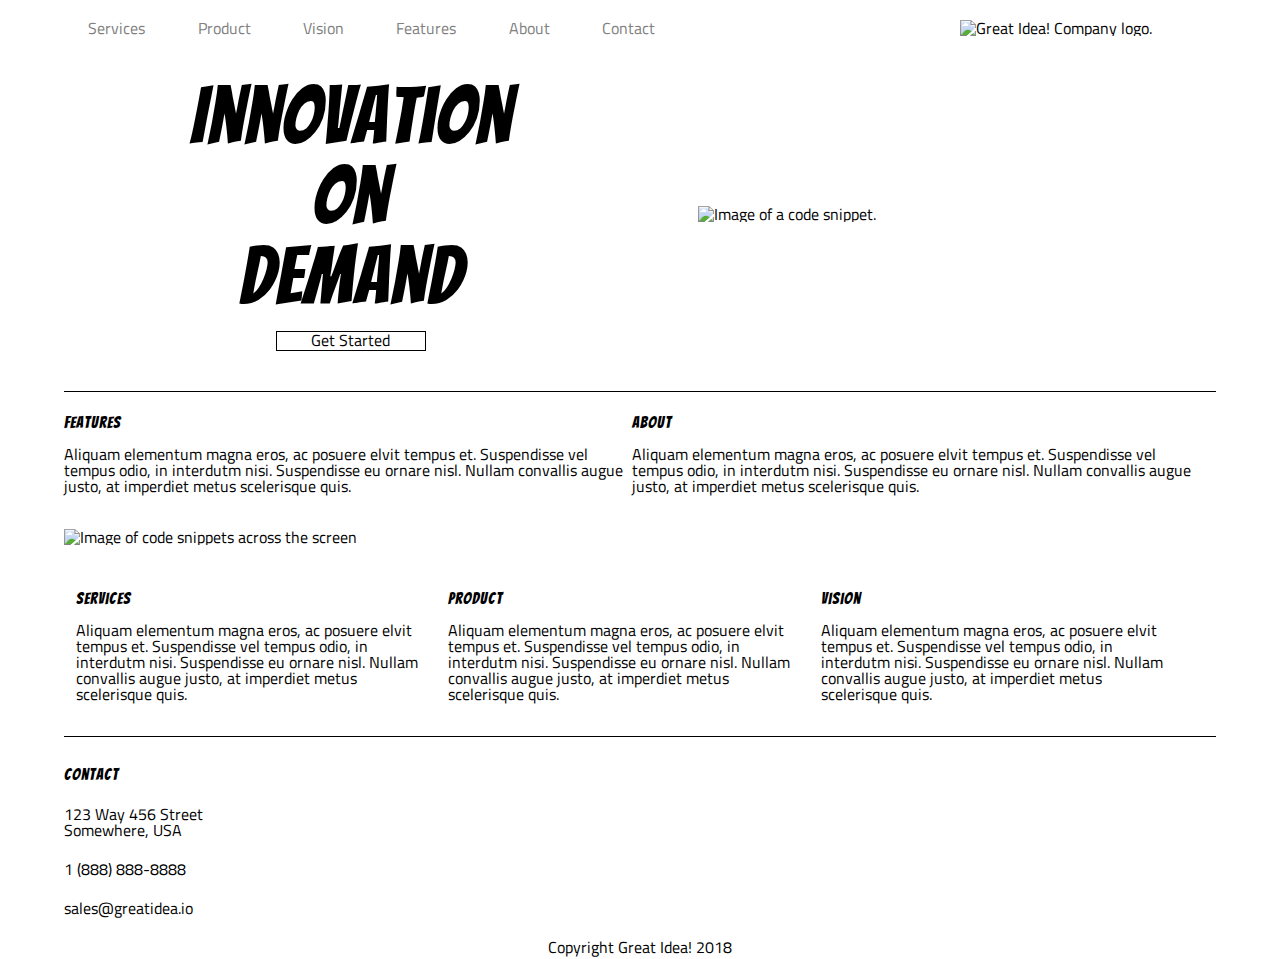
==== great-idea/index.html @ c2b77a43 "Adding my original code from yesterday without any flexbox adds" ====
<!doctype html>

<html lang="en">
<head>
  <meta charset="utf-8">

  <title>Great Idea!</title>

  <link href="https://fonts.googleapis.com/css?family=Bangers|Titillium+Web" rel="stylesheet">
  <link rel="stylesheet" href="css/index.css">

  <!--[if lt IE 9]>
    <script src="https://cdnjs.cloudflare.com/ajax/libs/html5shiv/3.7.3/html5shiv.js"></script>
  <![endif]-->
</head>

  <body>

 

  <header>
      <!-- #todo class? -->
      <nav id = "links"> 
        <a href = "$">Services</a>
        <a href = "$">Product</a>
        <a href = "$">Vision</a>
        <a href = "$">Features</a>
        <a href = "$">About</a>
        <a href = "$">Contact</a>
      </nav>
        <img class="logo" src="img/logo.png" alt="Great Idea! Company logo."> 
  </header>

<section class = "introduction">
  <div class = "title">
    <h1>
      Innovation<br>
      On<br>
      Demand
    </h1>
    <p>Get Started</p>
  </div>
  <div>
    <img src="img/header-img.png" alt="Image of a code snippet.">
  </div>
</section>

<section class = "middle">
  <div class = "top-row">
    <div>
      <h2>Features</h2>
      <p>Aliquam elementum magna eros, ac posuere elvit tempus et. Suspendisse vel tempus odio, in interdutm nisi. Suspendisse eu ornare nisl. Nullam convallis augue justo, at imperdiet metus scelerisque quis.</p>
    </div>

    <div>
      <h2>About</h2>
      <p>Aliquam elementum magna eros, ac posuere elvit tempus et. Suspendisse vel tempus odio, in interdutm nisi. Suspendisse eu ornare nisl. Nullam convallis augue justo, at imperdiet metus scelerisque quis.</p>
    </div>
  </div>

  <img class="middle-img" src="img/mid-page-accent.jpg" alt="Image of code snippets across the screen">

  <div class = "bottom-row">
    <div>
      <h2>Services</h2>
      <p>Aliquam elementum magna eros, ac posuere elvit tempus et. Suspendisse vel tempus odio, in interdutm nisi. Suspendisse eu ornare nisl. Nullam convallis augue justo, at imperdiet metus scelerisque quis.</p>
    </div>

    <div>
      <h2>Product</h2>
      <p>Aliquam elementum magna eros, ac posuere elvit tempus et. Suspendisse vel tempus odio, in interdutm nisi. Suspendisse eu ornare nisl. Nullam convallis augue justo, at imperdiet metus scelerisque quis.</p>
    </div>


    <div>
      <h2>Vision</h2>
      <p>Aliquam elementum magna eros, ac posuere elvit tempus et. Suspendisse vel tempus odio, in interdutm nisi. Suspendisse eu ornare nisl. Nullam convallis augue justo, at imperdiet metus scelerisque quis.</p>
    </div>
  </div>
</section>

<footer>
  <h2>Contact</h2>
  <address>
    <p>123 Way 456 Street <br>
      Somewhere, USA</p>
    <p> 1 (888) 888-8888</p>
    <p>sales@greatidea.io</p>
  </address>
  <p class = "copyright">Copyright Great Idea! 2018</p>
</footer>

  </body>
</html>
---- great-idea/css/index.css ----
/* http://meyerweb.com/eric/tools/css/reset/ 
   v2.0 | 20110126
   License: none (public domain)
*/

html, body, div, span, applet, object, iframe,
h1, h2, h3, h4, h5, h6, p, blockquote, pre,
a, abbr, acronym, address, big, cite, code,
del, dfn, em, img, ins, kbd, q, s, samp,
small, strike, strong, sub, sup, tt, var,
b, u, i, center,
dl, dt, dd, ol, ul, li,
fieldset, form, label, legend,
table, caption, tbody, tfoot, thead, tr, th, td,
article, aside, canvas, details, embed, 
figure, figcaption, footer, header, hgroup, 
menu, nav, output, ruby, section, summary,
time, mark, audio, video {
	margin: 0;
	padding: 0;
	border: 0;
	font-size: 100%;
	font: inherit;
	vertical-align: baseline;
}
/* HTML5 display-role reset for older browsers */
article, aside, details, figcaption, figure, 
footer, header, hgroup, menu, nav, section {
	display: block;
}
body {
	line-height: 1;
}
ol, ul {
	list-style: none;
}
blockquote, q {
	quotes: none;
}
blockquote:before, blockquote:after,
q:before, q:after {
	content: '';
	content: none;
}
table {
	border-collapse: collapse;
	border-spacing: 0;
}

/* Set every element's box-sizing to border-box */
* {
    box-sizing: border-box;
}

html, body {
    height: 100%;
    font-family: 'Titillium Web', sans-serif;
}

h1, h2, h3, h4, h5 {
    font-family: 'Bangers', cursive;
    letter-spacing: 1px;
    margin-bottom: 15px;
}

/* Copy and paste your work from yesterday here and start to refactor into flexbox */




/* Your code starts here! */


body {
	padding: 20px 5%;
}
/*header stuff*/

header {
	padding-bottom: 40px;
}

header a {
	color:gray;
	text-decoration: none;
	margin: 0 3%;
}

header nav {
	display:inline-block;
	width:70%;
	/* white-space: nowrap; */
}

header .logo {
	display:inline-block;
	position:absolute;
	right:10%;
}






/*intro styling*/

.introduction {
	margin-bottom:40px;
}
.introduction div {
	display:inline-block;
	width: 40%;
	margin: 0 4.9%;
	vertical-align:middle;
}

.introduction p {
	border: 1px solid black;
	height: 20px;
	width: 150px;
	text-align: center; 
	vertical-align: middle;
	margin: 0 auto;
}

.introduction h1 {
	font-size: 5em;
	text-align: center;
}


/* Style the text and the image */

.middle {
	padding: 2% 0;
	border-top: 1px solid black;
	border-bottom: 1px solid black;
}
.top-row div{
	width:49%;
	display:inline-block;
}

.middle img {
	width: 100%;
	margin: 3% 0;
}

.bottom-row div {
	width:30%;
	margin: 1%;
	display:inline-block;
}

/*style the footer*/

footer {
	margin-top: 30px;
}

address p {
	margin: 2% 0%;
}

.copyright {
	text-align: center;
}
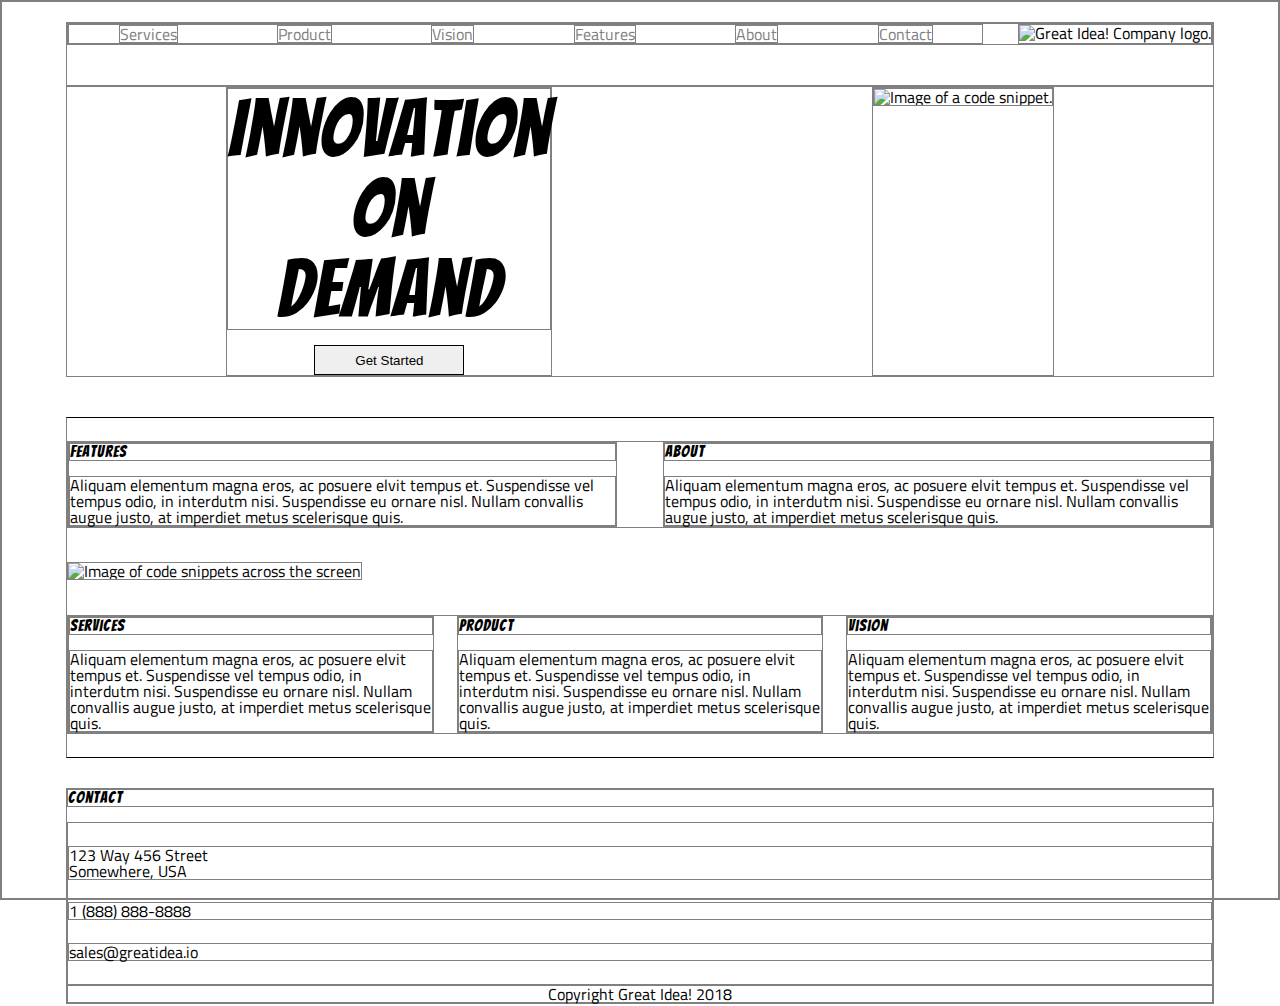
==== commit 39ef8f8d: "Updated code from inline-block to flex box on landing page" ====
--- a/great-idea/index.html
+++ b/great-idea/index.html
@@ -19,16 +19,17 @@
  
 
   <header>
-      <!-- #todo class? -->
-      <nav id = "links"> 
+    <nav>
+      <div class = "links"> 
         <a href = "$">Services</a>
         <a href = "$">Product</a>
         <a href = "$">Vision</a>
         <a href = "$">Features</a>
         <a href = "$">About</a>
         <a href = "$">Contact</a>
-      </nav>
+      </div>
         <img class="logo" src="img/logo.png" alt="Great Idea! Company logo."> 
+    </nav>
   </header>
 
 <section class = "introduction">
@@ -38,7 +39,7 @@
       On<br>
       Demand
     </h1>
-    <p>Get Started</p>
+    <button>Get Started</button>  
   </div>
   <div>
     <img src="img/header-img.png" alt="Image of a code snippet.">
@@ -51,7 +52,6 @@
       <h2>Features</h2>
       <p>Aliquam elementum magna eros, ac posuere elvit tempus et. Suspendisse vel tempus odio, in interdutm nisi. Suspendisse eu ornare nisl. Nullam convallis augue justo, at imperdiet metus scelerisque quis.</p>
     </div>
-
     <div>
       <h2>About</h2>
       <p>Aliquam elementum magna eros, ac posuere elvit tempus et. Suspendisse vel tempus odio, in interdutm nisi. Suspendisse eu ornare nisl. Nullam convallis augue justo, at imperdiet metus scelerisque quis.</p>
--- a/great-idea/css/index.css
+++ b/great-idea/css/index.css
@@ -18,7 +18,6 @@
 time, mark, audio, video {
 	margin: 0;
 	padding: 0;
-	border: 0;
 	font-size: 100%;
 	font: inherit;
 	vertical-align: baseline;
@@ -49,7 +48,8 @@
 
 /* Set every element's box-sizing to border-box */
 * {
-    box-sizing: border-box;
+	box-sizing: border-box;
+	border: 1px solid grey;
 }
 
 html, body {
@@ -74,86 +74,106 @@
 body {
 	padding: 20px 5%;
 }
-/*header stuff*/
+
+/* style the header*/
 
 header {
 	padding-bottom: 40px;
 }
 
 header a {
+	display: flex;
 	color:gray;
 	text-decoration: none;
-	margin: 0 3%;
+	align-items:center;
 }
 
 header nav {
-	display:inline-block;
-	width:70%;
-	/* white-space: nowrap; */
+	display:flex;
+	justify-content: space-between;
+
+}
+
+header .links {
+	display: flex;
+	width: 80%;
+	justify-content: space-around;
 }
 
 header .logo {
-	display:inline-block;
-	position:absolute;
-	right:10%;
+	display: flex;
 }
 
-
-
-
-
-
-/*intro styling*/
+/*home page introduction styling*/
 
 .introduction {
-	margin-bottom:40px;
-}
-.introduction div {
-	display:inline-block;
-	width: 40%;
-	margin: 0 4.9%;
-	vertical-align:middle;
+	margin-bottom: 40px;
+	display: flex;
+	justify-content: space-around;
 }
 
-.introduction p {
-	border: 1px solid black;
-	height: 20px;
-	width: 150px;
-	text-align: center; 
-	vertical-align: middle;
-	margin: 0 auto;
+.introduction .title {
+	display: flex;
+	flex-direction: column;
+	align-items: center; 
+	/* TODO: MAKE THIS CENTERED */
 }
+
 
 .introduction h1 {
 	font-size: 5em;
 	text-align: center;
 }
 
+.introduction button {
+	display: flex;
+	border: 1px solid black;
+	height: 30px;
+	width: 150px;
+	align-items: center;
+	justify-content: center;
 
-/* Style the text and the image */
+}
+
+
+/* home page main content stylings */
 
 .middle {
 	padding: 2% 0;
 	border-top: 1px solid black;
 	border-bottom: 1px solid black;
 }
-.top-row div{
-	width:49%;
-	display:inline-block;
+
+/*top row of text looks good TODO BUT COULD USE SPACE IN BETWEEN*/
+.top-row div {
+	display: flex;
+	flex-direction: column;
+	width:48%;
+}
+.top-row {
+	display: flex;
+	justify-content: space-between; 
 }
 
+/* this is just the middle image */
 .middle img {
 	width: 100%;
 	margin: 3% 0;
 }
 
+/* bottom row of text looks good TODO BUT COULD USE SPACE IN BETWEEN*/
 .bottom-row div {
-	width:30%;
-	margin: 1%;
-	display:inline-block;
+	display: flex;
+	flex-direction: column;
+	width: 32%;
 }
 
-/*style the footer*/
+.bottom-row {
+	display: flex;
+	justify-content: space-between; 
+}
+
+/*------style the footer-----*/
 
 footer {
 	margin-top: 30px;
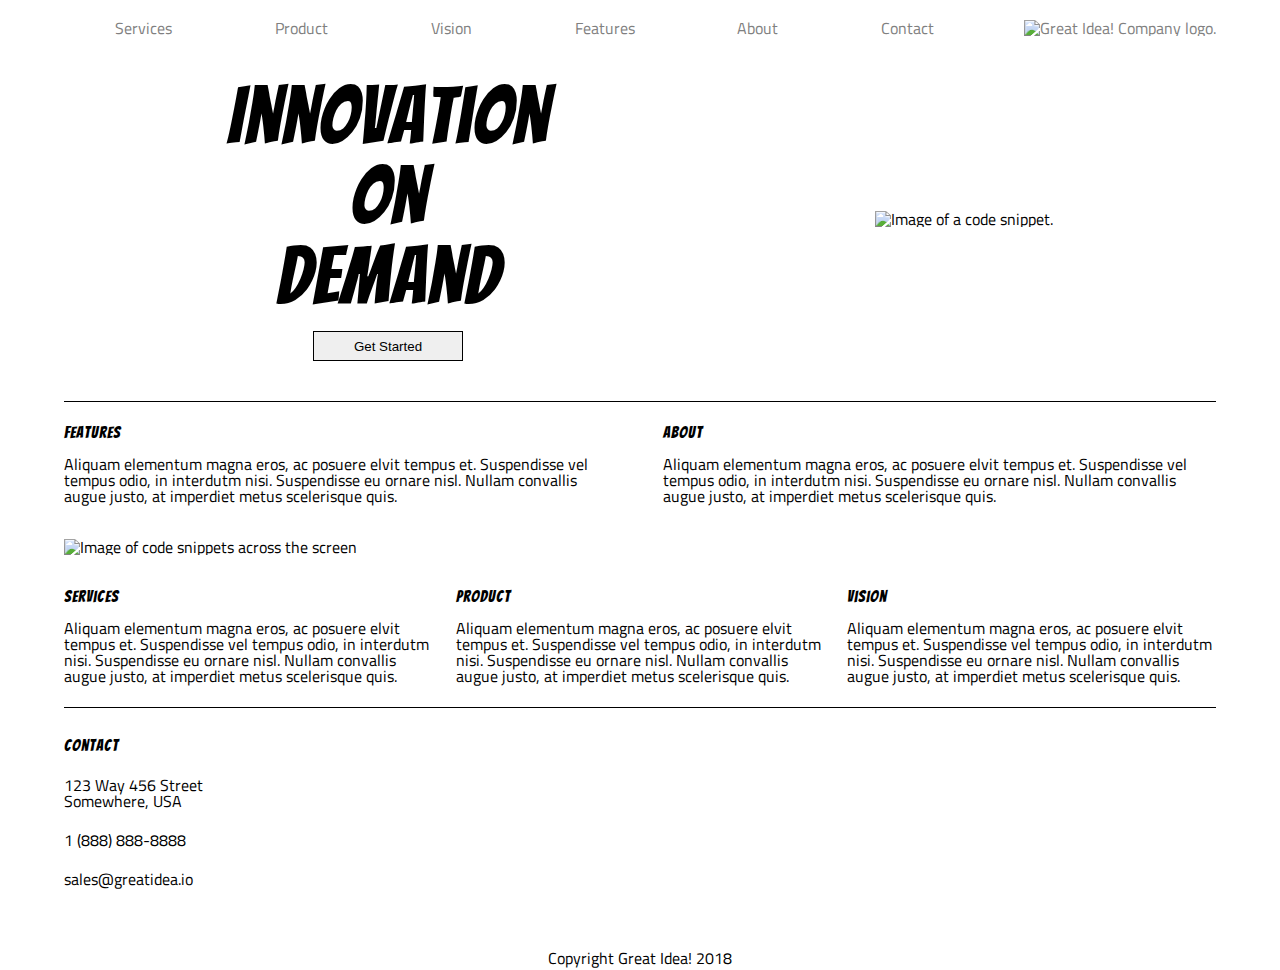
==== commit c650953a: "Fixed a few last assigment item and added a vision page as a stretch." ====
--- a/great-idea/index.html
+++ b/great-idea/index.html
@@ -21,14 +21,14 @@
   <header>
     <nav>
       <div class = "links"> 
-        <a href = "$">Services</a>
+        <a href = "services.html">Services</a>
         <a href = "$">Product</a>
-        <a href = "$">Vision</a>
+        <a href = "vision.html">Vision</a>
         <a href = "$">Features</a>
         <a href = "$">About</a>
         <a href = "$">Contact</a>
       </div>
-        <img class="logo" src="img/logo.png" alt="Great Idea! Company logo."> 
+        <a href = "index.html"><img class="logo" src="img/logo.png" alt="Great Idea! Company logo."> </a>
     </nav>
   </header>
 
--- a/great-idea/css/index.css
+++ b/great-idea/css/index.css
@@ -9,7 +9,7 @@
 del, dfn, em, img, ins, kbd, q, s, samp,
 small, strike, strong, sub, sup, tt, var,
 b, u, i, center,
-dl, dt, dd, ol, ul, li,
+dl, dt, dd, ol,
 fieldset, form, label, legend,
 table, caption, tbody, tfoot, thead, tr, th, td,
 article, aside, canvas, details, embed, 
@@ -30,9 +30,7 @@
 body {
 	line-height: 1;
 }
-ol, ul {
-	list-style: none;
-}
+
 blockquote, q {
 	quotes: none;
 }
@@ -49,7 +47,7 @@
 /* Set every element's box-sizing to border-box */
 * {
 	box-sizing: border-box;
-	border: 1px solid grey;
+	/* border: 1px solid grey; */
 }
 
 html, body {
@@ -110,6 +108,7 @@
 	margin-bottom: 40px;
 	display: flex;
 	justify-content: space-around;
+	align-items: center;
 }
 
 .introduction .title {
@@ -185,4 +184,134 @@
 
 .copyright {
 	text-align: center;
+	padding-top: 40px;
+}
+
+/* -----------services page styling----- */
+
+/* style the top services intro */
+
+.services-intro img {
+	width: 100%;
+}
+
+.services-intro h1 {
+	font-size: 2em;
+}
+
+.services-intro-text {
+	/* display: flex;
+	flex-direction: column; */
+
+	margin-top: 40px;
+	margin-bottom: 20px;
+
+	padding-bottom: 40px;
+	border-bottom: 1px solid black;
+}
+
+/* style the list of services */
+
+.list-of-services {
+	display: flex;
+	flex-flow: row wrap;
+	justify-content: space-between;
+	
+}
+
+.service-container {
+	display: flex;
+	flex-direction: column;
+
+	width: 48%;
+	height: 250px;
+
+	margin-top: 20px;
+	margin-bottom: 20px;
+
+	background:#F4F3F4;
+	border: 1px solid black;
+
+	justify-content: space-around;
+
+	padding: 2%;
+
+}
+
+.service-container h3 {
+	margin-bottom: 0px;
+}
+
+.learn-more {
+	width: 30%;
+	align-self: flex-start;
+
+	background:white;
+	height: 30px;
+
+	border: 1px solid black;
+	border-radius: 5px;
+}
+/*style the services facts */
+
+.services-some-facts {
+	display:flex;
+
+	width: 48%px;
+	/* justify-content: space-between; */
+
+	padding-top: 40px;
+	border-top: 1px solid black;
+	margin-top: 20px;
+
+	justify-content: space-between;
+}
+
+.facts-text {
+	display:flex;
+	flex-direction: column;
+
+	justify-content: space-between;
+
+	height: 300px;
+	width: 400px;
+
+}
+
+.facts-text li {
+	line-height: 2;
+}
+
+
+/* -------vision page styling----------*/
+
+.vision-main-text h2 {
+	font-size: 2em;
+}
+
+.values img {
+	width: 150px;
+	height: 100px;
+	display: flex;
+	margin: 10px;
+}
+
+.value-text {
+	display: flex;
+	flex-direction: column;
+	padding-right: 20px;
+}
+
+.value-container {
+	display: flex;
+	flex-direction: row;
+	margin: 40px;
+	align-items: center;
+	
+}
+
+.values {
+	display: flex;
+	flex-direction: row;
+	justify-content: space-between;
 }